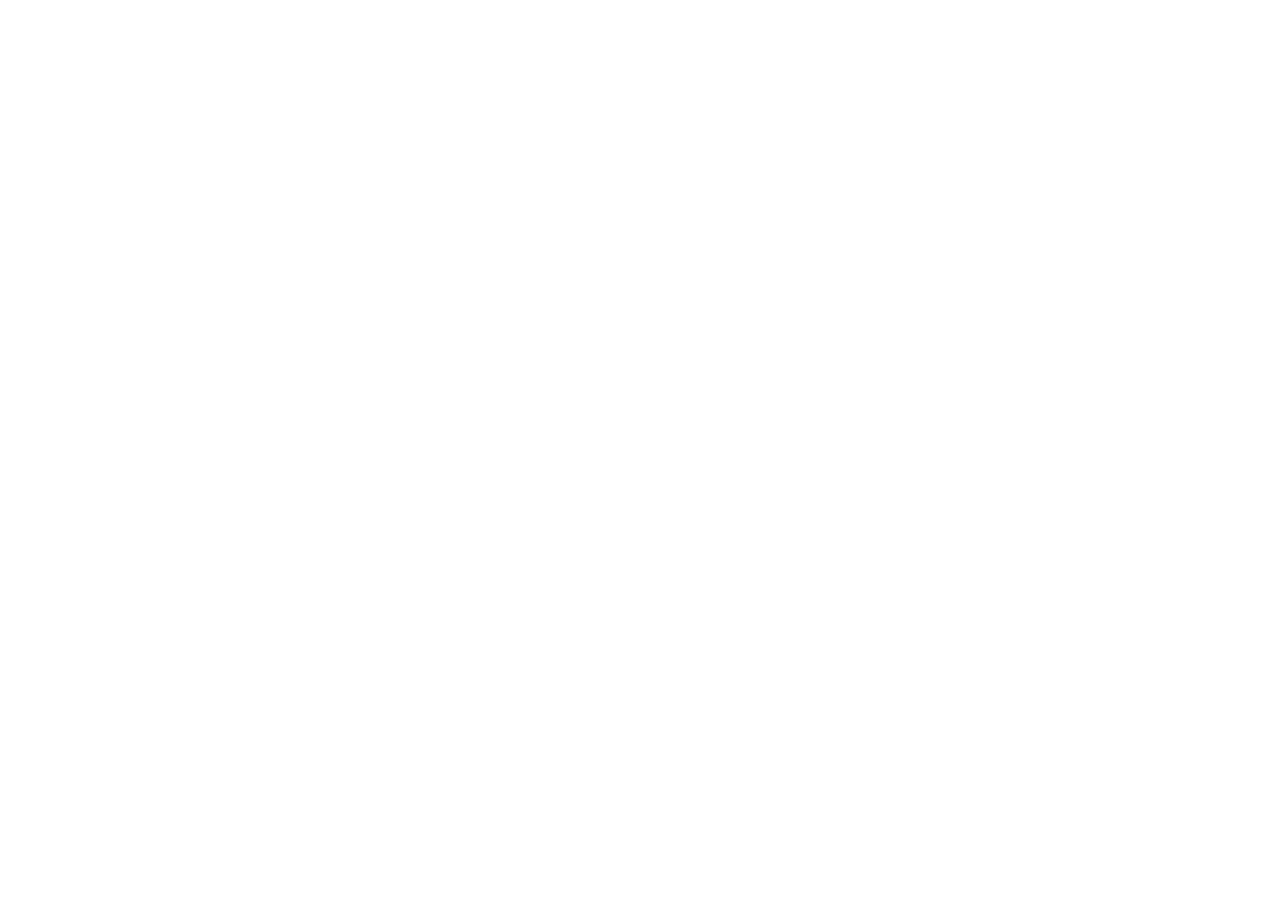
==== details.html @ fe06345b "borre details.html por error" ====
<!DOCTYPE html>
<html lang="en">
<head>
    <meta charset="UTF-8">
    <meta name="viewport" content="width=device-width, initial-scale=1.0">
    <title>Document</title>
</head>
<body>
    
</body>
</html>
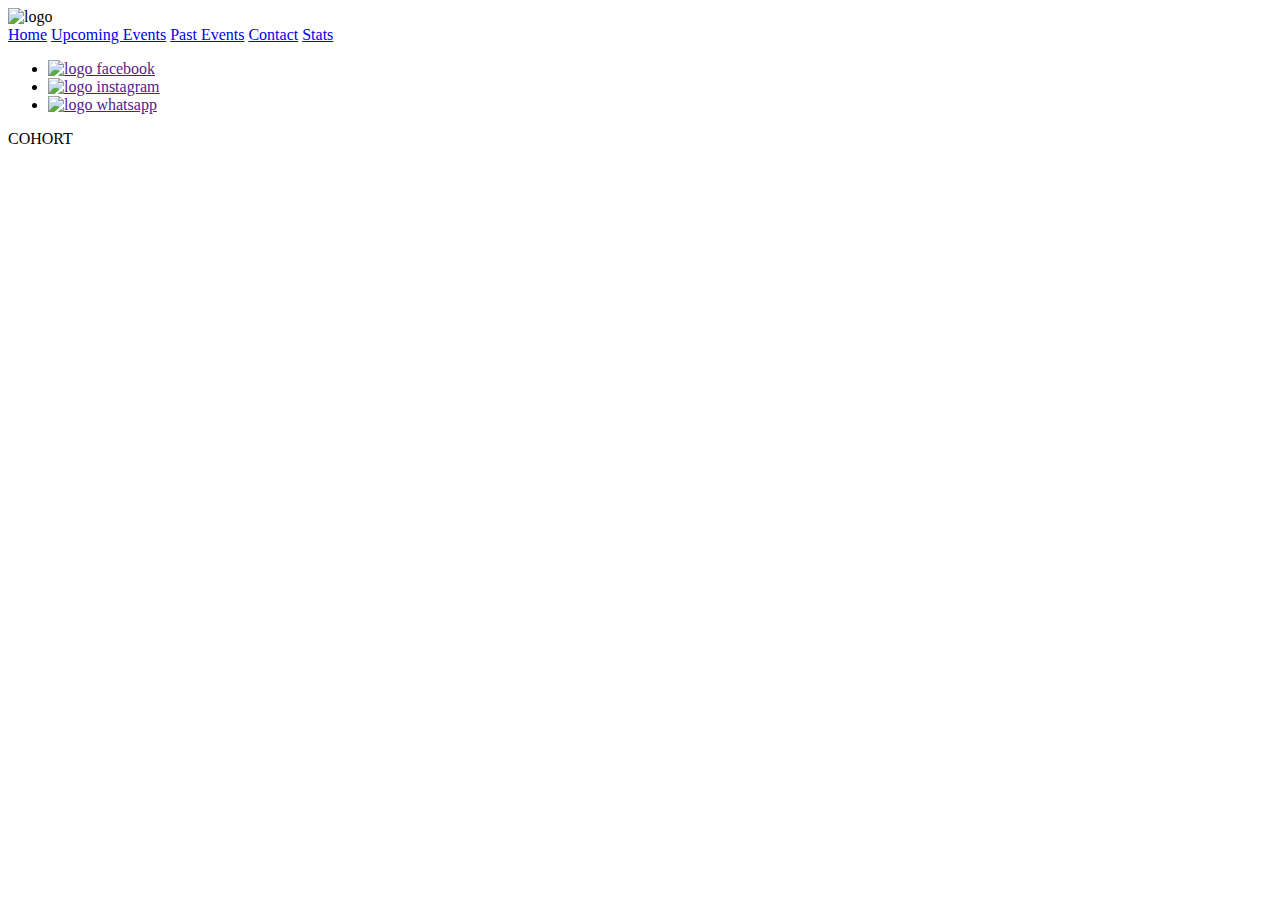
==== commit ce924246: "cambios realizados para sprint3" ====
--- a/details.html
+++ b/details.html
@@ -1,11 +1,55 @@
 <!DOCTYPE html>
 <html lang="en">
+
 <head>
     <meta charset="UTF-8">
     <meta name="viewport" content="width=device-width, initial-scale=1.0">
-    <title>Document</title>
+    <link href="https://cdn.jsdelivr.net/npm/bootstrap@5.3.1/dist/css/bootstrap.min.css" rel="stylesheet"
+        integrity="sha384-4bw+/aepP/YC94hEpVNVgiZdgIC5+VKNBQNGCHeKRQN+PtmoHDEXuppvnDJzQIu9" crossorigin="anonymous">
+    <link rel="stylesheet" href="./CSS/styles.css">
+    <link href="https://fonts.googleapis.com/icon?family=Material+Icons" rel="stylesheet">
+    <link rel="icon" href="./imagenes/favicon.png" type="image/x-icon">
+    <link rel="shortcut icon" href="./imagenes/favicon.png" type="image/x-icon">
+    <title>Details</title>
 </head>
+
 <body>
-    
+    <!-- navbar -->
+    <nav>
+        <div class="navbar">
+            <div class="logo">
+                <img src="./imagenes/amazing_brand.png" alt="logo">
+            </div>
+            <div class="vinculos">
+                <a href="./index.html">Home</a>
+                <a href="./upcoming-events.html">Upcoming Events</a>
+                <a href="./past-events.html">Past Events</a>
+                <a href="./contact.html">Contact</a>
+                <a href="./stats.html">Stats</a>
+            </div>
+        </div>
+    </nav>
+    <div class="cuerpo-details">
+        <main class="main-details">
+
+        </main>
+    </div>
+    <footer class="footercontenedor">
+        <ul class="footerlist">
+            <li><a href=""><img class="footerpng" src="./imagenes/facebook.png" alt="logo facebook"></a></li>
+            <li><a href=""><img class="footerpng" src="./imagenes/instagram.png" alt="logo instagram"></a></li>
+            <li><a href=""><img class="footerpng" src="./imagenes/whatsapp.png" alt="logo whatsapp"></a></li>
+        </ul>
+        <div class="footertext">
+            <p>COHORT</p>
+        </div>
+    </footer>
+
+    <script src="./javascript/data.js"></script>
+    <script src="./javascript/details.js"></script>
+    <script src="https://cdn.jsdelivr.net/npm/bootstrap@5.3.1/dist/js/bootstrap.bundle.min.js"
+        integrity="sha384-HwwvtgBNo3bZJJLYd8oVXjrBZt8cqVSpeBNS5n7C8IVInixGAoxmnlMuBnhbgrkm"
+        crossorigin="anonymous"></script>
 </body>
+
 </html>